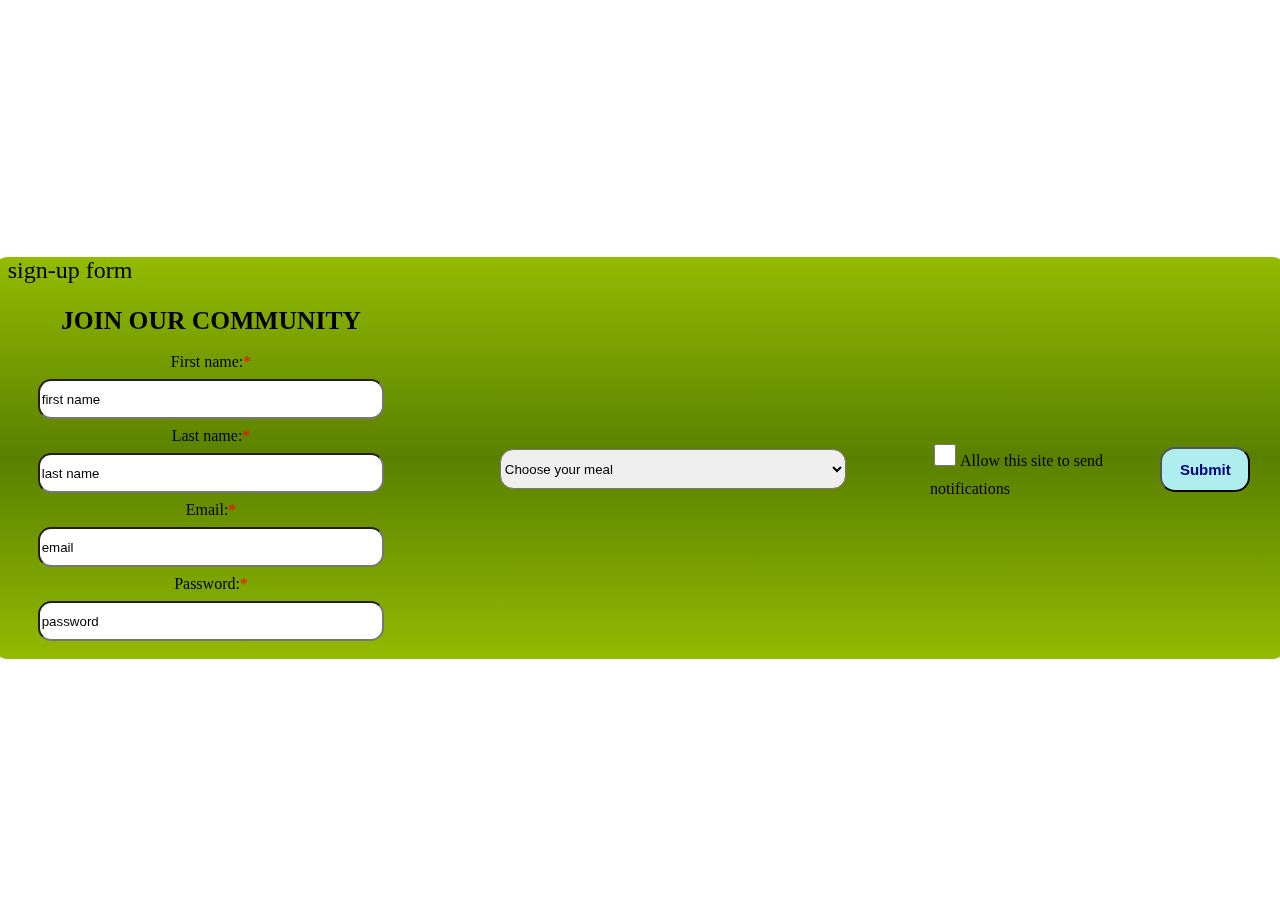
==== assignment-3/index.html @ 7be643ab "assignment 3" ====
<!DOCTYPE html>
<html lang="en">
<head>
  <meta charset="UTF-8">
  <meta name="viewport" content="width=device-width, initial-scale=1.0">
  <link rel="stylesheet" href="styles.css">
  <link rel="stylesheet" href="/CPNT-260/assignment 3/typography.css">
  <title>Subscription Form</title>
</head>
<body>
  <div class="container">
    <form action="#">
      <fieldset class="outer">
        <legend>sign-up form</legend>
        <div class="content">
          <div class="forms"><h1>JOIN OUR COMMUNITY</h1></div>
            <!-- creat fillout forms -->
            <label for="fname">First name:<span>*</span></label>
            <p class="fname">
              <input type="text" id="first" name="first name" placeholder="first name" required>
            </p>
            <label for="lname">Last name:<span>*</span></label>
            <p>
              <input type="text" id="last" name="last name" placeholder="last name" required>
            </p>
            <label for="email">Email:<span>*</span></label>
            <p class="email">
              <input type="text" id="email" name="email address" placeholder="email" required>
            </p>
            <label for="password">Password:<span>*</span></label>
            <p class="password">
              <input type="password" id="pwd" name="pwd" placeholder="password" required>
            </p>
          </div>
            <!-- add choices of favourites -->
          <div class="choices">
            
            <select name="meals" id="meals">
              <option value="choose">Choose your meal</option>
              <option value="Steak">Steak</option>
              <option value="Sandwich">Sandwich</option>
              <option value="Roasted Turkey">Roasted Turkey</option>
            </select>
          </div>
            <div class="check">
              <label>
                <input class="checkbox" type="checkbox" name="notification"><span class="notif">Allow this site to send notifications</span>
              </label>
            </div>
          <footer>
            <!-- submit button at bottom -->
            <button class="submit">Submit</button>
          </footer>
      </fieldset>
    </form>
  </div>
  
</body>
</html>
---- assignment-3/styles.css ----
* {
  box-sizing: border-box;
  
}

body {
  display: flex;
  height: 100vh;
  justify-content: center;
  align-items: center;
  background-image: url(../../assets/images/source/japan-attractions-kyoto.jpg);
  background-repeat: no-repeat;
  background-position: center;
  background-size: cover;
  backdrop-filter: blur(5px);
}

.container {
  border-radius: 1em;
  background-image: linear-gradient(rgb(147, 187, 2), rgb(90, 128, 0), rgb(147, 187, 2));
}

fieldset {
  display: flex;
  align-items: center;
  justify-content: center;
  width: 30vw;
  border-radius: 1em;
  border: none;
  /* border: 2px solid olive; */
}

legend {
  font-size: 3ch;
}

h1 {
  font-size: clamp(10px, 2vw, 32px);
}

.content {
  display: flex;
  justify-content: center;
  align-items: center;
  flex-direction: column;
  
}



span {
  color: red;
}

p {
  margin: 0.5em 2em;
}

input {
  height: 3em;
}

#first, #last, #email, #pwd {
  width: 26em;
  border-radius: 1em;
}

::placeholder {
  color: black;

}

.choices {
  display: flex;
  justify-content: center;
  align-items: center;
  /* border: 1px solid red; */
  width: 40em;
}

#meals {
  width: 26em;
  height: 3em;
  border-radius: 1em;
  margin: 0.5em;
}

.check {
   display: flex;
   justify-content: center;
   align-items: center; 
   font-size: clamp(12px, 3vw, 25px);
 }
.checkbox {
  margin: 6px 4px;
  height: 22px;
  width: 22px;
}

.notif {
  color: black;
  font-size: clamp(8px, 2vw, 16px);
}


footer {
  display: flex;
  justify-content: center;
  align-items: center;
  margin: 1em;
  padding: 0.5em;
  /* border: 1px solid red; */
}

button {
  border-radius: 1em;
  border-style: outset;
  border-width: 2px;
  height: 3em;
  width: 6em;
  font-size: 15px;
  font-family: 'Segoe UI', Tahoma, Geneva, Verdana, sans-serif;
  font-weight: bold;
  color: navy;
  background-color: paleturquoise;
}

button:hover {
  background-color: rgb(0, 117, 117);
}

input:hover {
  background-color: rgb(150, 150, 150);
  color: white;
}

#meals:hover {
  background-color: rgb(150, 150, 150);

}
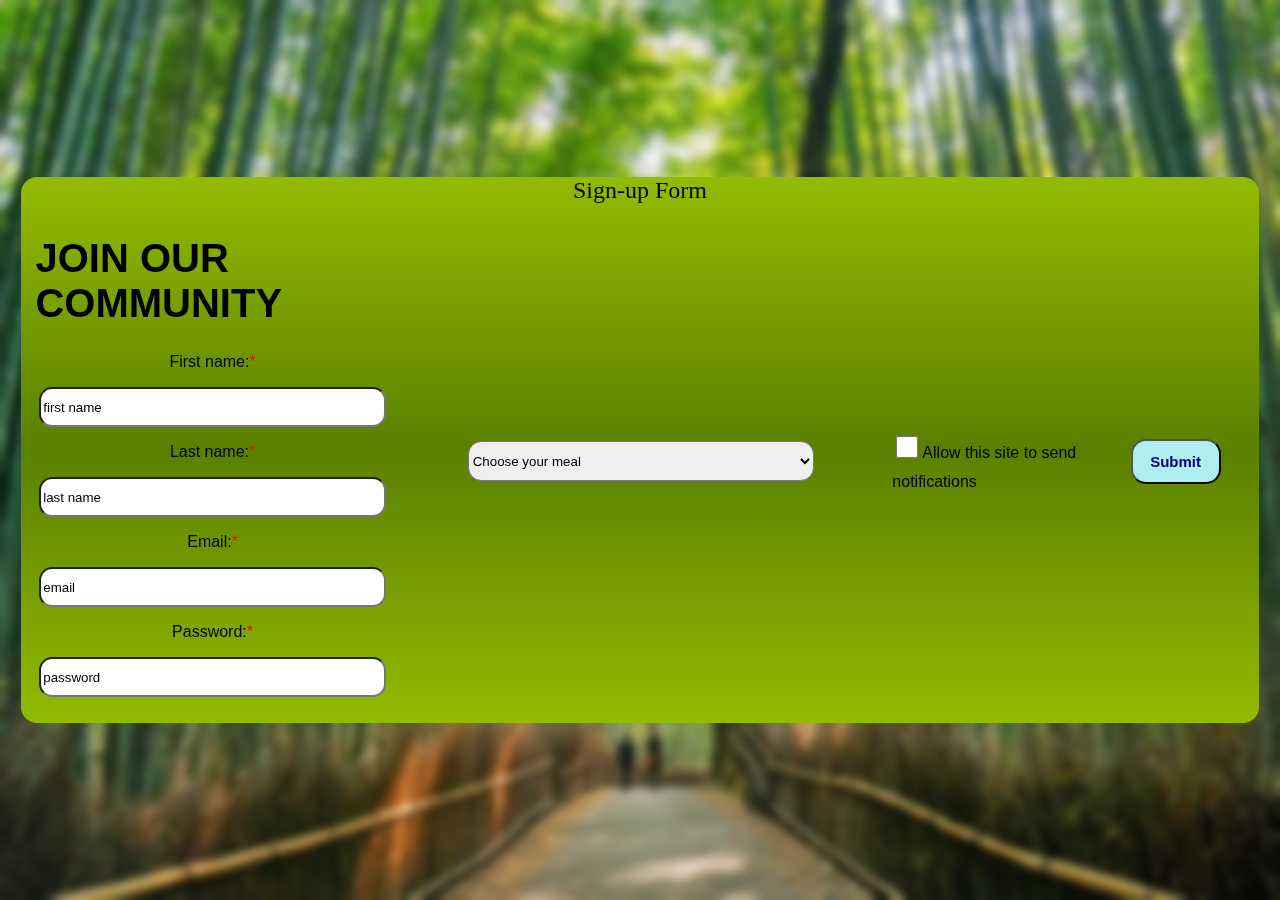
==== commit ed2df6de: "final commit" ====
--- a/assignment-3/index.html
+++ b/assignment-3/index.html
@@ -11,7 +11,7 @@
   <div class="container">
     <form action="#">
       <fieldset class="outer">
-        <legend>sign-up form</legend>
+        <legend>Sign-up Form</legend>
         <div class="content">
           <div class="forms"><h1>JOIN OUR COMMUNITY</h1></div>
             <!-- creat fillout forms -->
--- a/assignment-3/styles.css
+++ b/assignment-3/styles.css
@@ -8,7 +8,8 @@
   height: 100vh;
   justify-content: center;
   align-items: center;
-  background-image: url(../../assets/images/source/japan-attractions-kyoto.jpg);
+  margin: 0;
+  background-image: url(img/japan-attractions-kyoto.jpg);
   background-repeat: no-repeat;
   background-position: center;
   background-size: cover;
@@ -31,11 +32,13 @@
 }
 
 legend {
+  text-align: center;
   font-size: 3ch;
 }
 
 h1 {
-  font-size: clamp(10px, 2vw, 32px);
+  font-family: 'Segoe UI', Tahoma, Geneva, Verdana, sans-serif;
+  font-size: 5ch;
 }
 
 .content {
@@ -47,13 +50,14 @@
 }
 
 
-
+/* asterisk color */
 span {
   color: red;
 }
 
-p {
-  margin: 0.5em 2em;
+label {
+  font-family: 'Segoe UI', Tahoma, Geneva, Verdana, sans-serif;  
+
 }
 
 input {
